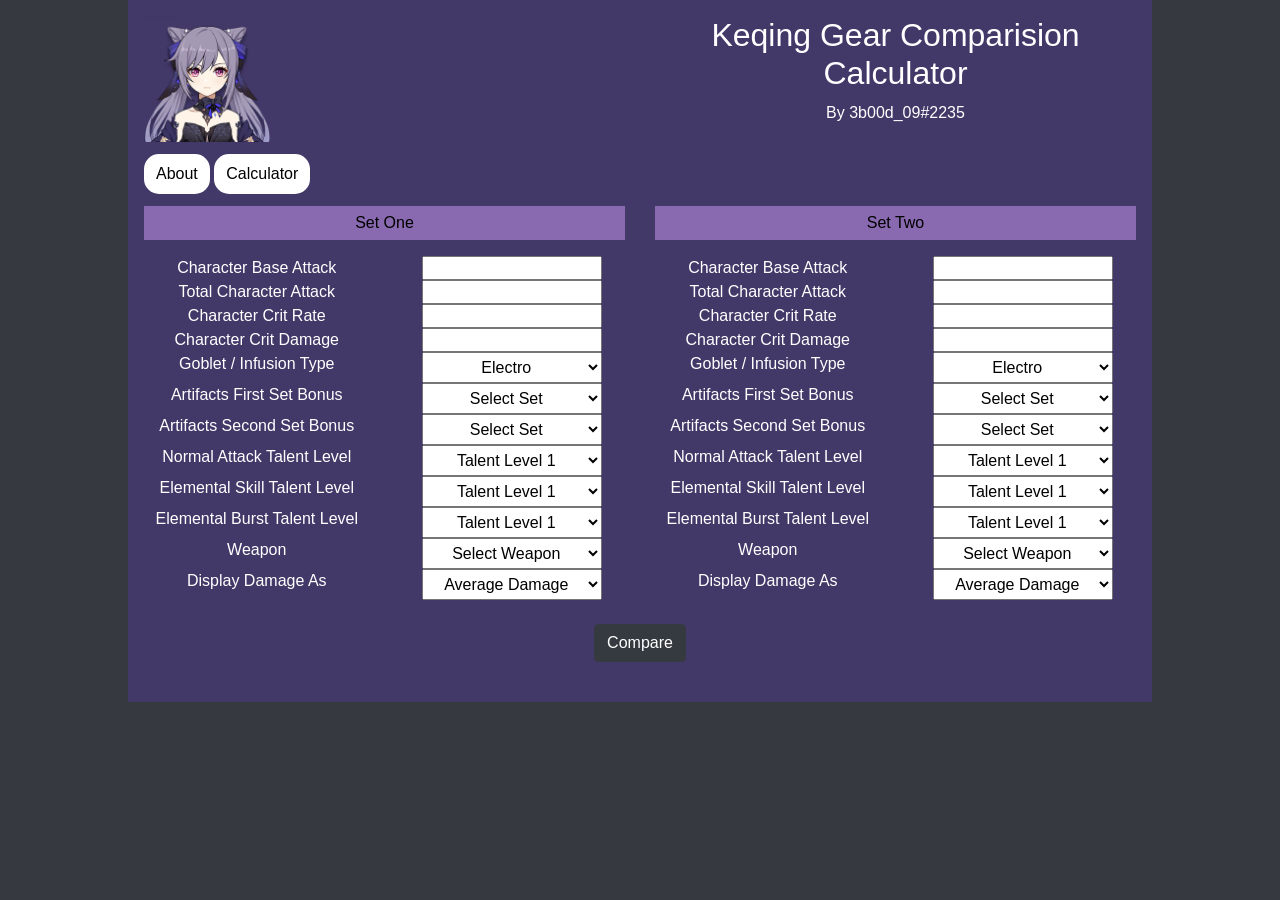
==== index.html @ fcf03fb0 "Added new weapons. Added HTML title. Fixed some CSS" ====
<!DOCTYPE html>

<html lang="en">
    <head>
        <link rel="stylesheet" href="https://cdn.jsdelivr.net/npm/bootstrap@4.5.3/dist/css/bootstrap.min.css" integrity="sha384-TX8t27EcRE3e/ihU7zmQxVncDAy5uIKz4rEkgIXeMed4M0jlfIDPvg6uqKI2xXr2" crossorigin="anonymous">
        <script src="https://code.jquery.com/jquery-3.5.1.slim.min.js" integrity="sha384-DfXdz2htPH0lsSSs5nCTpuj/zy4C+OGpamoFVy38MVBnE+IbbVYUew+OrCXaRkfj" crossorigin="anonymous"></script>
        <script src="https://cdn.jsdelivr.net/npm/bootstrap@4.5.3/dist/js/bootstrap.bundle.min.js" integrity="sha384-ho+j7jyWK8fNQe+A12Hb8AhRq26LrZ/JpcUGGOn+Y7RsweNrtN/tE3MoK7ZeZDyx" crossorigin="anonymous"></script>
        <script type = "module" src = "static/main.js"></script>
        <meta name="viewport" content="width=device-width, initial-scale=1.0">
        <link rel ="stylesheet" href="static/styles.css">
        <title>Keqing Calculator</title>
    </head>

    <body>
        <div class = "calcbody">
            <div id = "calculator-view">
                <div class="row">
                    <div class="col-md-6 keqing-image-container">
                        <img src ="Assets/Keqing-skin.png" class = "keqing-image">
                    </div>
                    <div class="col-md-6"  style = "text-align: center;">
                        <h2>Keqing Gear Comparision Calculator</h2>
                        <p>By 3b00d_09#2235</p>
                    </div>
                </div>

                <div>
                    <button class = "view-button about-view-btn">About</button>
                    <button class = "view-button basic-view-btn"> Calculator </button>
                </div>

                <div class="row">
                    <div class="col-md-6 text-center">
                        <p class ="set">Set One</p>     
                        <div class = "row">
                            <div class ="col-md-6"><label>Character Base Attack</label></div>
                            <div class = "col-md-6"><input type = "number" id = "baseatk" name = "Character Base ATK"></div>
                        </div>                  
                            <div class = "row">
                                <div class ="col-md-6"><label>Total Character Attack</label></div>
                                <div class = "col-md-6"><input type = "number" id = "atk" name = "Total Character ATK:"></div>
                            </div>
            
                            <div class="row">
                                <div class = "col-md-6">                       
                                    <label>Character Crit Rate</label></div>
                                <div class = "col-md-6">                   
                                    <input type = "number" id = "cr" name = "Crit Rate:" ></div>
                            </div>
                            <div class="row">
                                <div class = "col-md-6">                       
                                    <label>Character Crit Damage</label></div>
                                <div class = "col-md-6">                   
                                    <input type = "number" id = "cd" name = "Crit Damage:"></div>
                            </div>
                            <div class="row">
                                <div class = "col-md-6">                       
                                    <label>Goblet / Infusion Type</label></div>
                                <div class = "col-md-6">                   
                                    <select id = "goblet" name = "Damage%">
                                        <option value = "elec">Electro</option>
                                        <option value = "phys">Physical</option>
                                    </select>
                                </div>
                            </div>
                            <div class="row">
                                <div class = "col-md-6">                       
                                    <label>Artifacts First Set Bonus</label></div>
                                <div class = "col-md-6">                   
                                    <select id="artifacts-2piece-set1" name ="Artifacts">
                                        <option id = "Select Artifacts2">Select Set</option>
                                        <option value="ThunderingFury2p">2-Piece Thundering Fury</option>
                                        <option>2-Piece Gladiator's Finale</option>
                                        <option>2-Piece Shimenawa's Reminiscence</option>
                                        <option>2-Piece Thundersoother</option>
                                        <option value="PaleFlame2p">2-Piece Pale Flame</option>
                                        <option value="BSC2p">2-Piece Bloodstained Chivalry</option>
                                        <option value="Noblesse2p">2-Piece Noblesse Oblige</option>
                                        <option value = "other">Other</option>
                                    </select>
                                </div>
                            </div>
                            <div class = "row">
                                <div class ="col-md-6" id = "artifacts-2p-set1-1"></div>
                                <div class ="col-md-6" id = "artifacts-2p-set1-2"></div>
                            </div>
                            <div class="row">
                                <div class = "col-md-6">                       
                                    <label>Artifacts Second Set Bonus</label></div>
                                <div class = "col-md-6">                   
                                    <select id="artifacts-4piece-set1" name ="Artifacts">
                                        <option id = "Select Artifacts">Select Set</option>
                                        <option value="ThunderingFury2p">2-Piece Thundering Fury</option>
                                        <option>2-Piece Gladiator's Finale</option>
                                        <option>2-Piece Shimenawa's Reminiscence</option>
                                        <option value="PaleFlame2p">2-Piece Pale Flame</option>
                                        <option value="BSC2p">2-Piece Bloodstained Chivalry</option>
                                        <option value="Noblesse2p">2-Piece Noblesse Oblige</option>
                                        <option value="PaleFlame4p">4-Piece Pale Flame</option>
                                        <option value="Thundersoother4p">4-Piece Thundersoother</option>
                                        <option value="Gladiator4p">4-Piece Gladiator's Finale</option>
                                        <option value="Shimenawa4p">4-Piece Shimenawa's Reminiscence</option>
                                        <option value = "other">Other</option>
                                    </select>
                                </div>
                            </div>
                            <div class = "row">
                                <div class ="col-md-6" id = "artifacts-4p-set1-1"></div>
                                <div class ="col-md-6" id = "artifacts-4p-set1-2"></div>
                            </div>
                            <div class ="row">
                                <div class = "col-md-6">
                                    <label>Normal Attack Talent Level</label>
                                </div>
                                <div class = "col-md-6">
                                    <select id ="normal_talent" name = "Normal Talent"></select>
                                </div>
                            </div>
                            <div class ="row">
                                <div class = "col-md-6">
                                    <label>Elemental Skill Talent Level</label>
                                </div>
                                <div class = "col-md-6">
                                    <select id ="skill_talent" name = "Skill Talent"></select>
                                </div>
                            </div>
                            <div class ="row">
                                <div class = "col-md-6">
                                    <label>Elemental Burst Talent Level</label>
                                </div>
                                <div class = "col-md-6">
                                    <select id ="burst_talent" name = "Burst Talent"></select>
                                </div>
                            </div>
                            <div class="row">
                                <div class = "col-md-6">                       
                                    <label>Weapon</label></div>
                                <div class = "col-md-6">                   
                                    <select id="weapon" name ="Weapons">
                                        <option id ="Select Weapon">Select Weapon</option>
                                        <option value="Mistsplitter">Mistsplitter Reforged</option>
                                        <option value = "Haran">Haran Geppaku Futsu</option>
                                        <option value="SummitShaper">Summit Shaper</option>
                                        <option value="LionsRoar">Lion's Roar</option>
                                        <option value="BlackSword">The Black Sword</option>
                                        <option value = "Kagotsurube">Kagotsurube Isshin</option>
                                        <option value = "Aquila">Aquila Favonia</option>
                                        <option value="BlackcliffLongsword">Blackcliff Longsword</option>
                                        <option value="PrototypeRancour">Proto. Rancour</option>
                                        <option value = "other">Other</option>
                                    </select>
                                </div>
                            </div>
                            <div class="row" style = "align-items: center;">
                                <div class = "col-md-6 id" id = "set-one-info1"></div>
                                <div class = "col-md-6" id = "set-one-info2"></div>
                            </div>
                            <div class = "row " id = "refine-set1">
                                <div class = "col-md-6">
                                    <label>Refinement</label>
                                </div>
                                <div class = "col-md-6"> 
                                    <select id="weapon-refines">
                                        <option value="0">Refinement 1</option>
                                        <option value="1">Refinement 2</option>
                                        <option value="2">Refinement 3</option>
                                        <option value="3">Refinement 4</option>
                                        <option value="4">Refinement 5</option>
                                    </select>
                                </div>
                            </div>
                            <div class = "row">
                                <div class = "col-md-6">Display Damage As</div>
                                <div class = "col-md-6">
                                    <select id = "display">
                                        <option value = "avg">Average Damage</option>
                                        <option value = "no-crit">Non Critical Hits</option>
                                        <option value = "crit">Critical Hits</option>
                                    </select>
                                </div>
                            </div>
                    </div>

                    <div class="col-md-6 text-center">
                        <p class ="set">Set Two</p>    
                        <div class = "row">
                            <div class ="col-md-6"><label>Character Base Attack</label></div>
                            <div class = "col-md-6"><input type = "number" id = "baseatk2" name = "Character Base ATK"></div>
                        </div>                    
                            <div class = "row">
                                <div class ="col-md-6"><label>Total Character Attack</label></div>
                                <div class = "col-md-6"><input type = "number" id = "atk2" name = "Total Character ATK:"></div>
                            </div>
            
                            <div class="row">
                                <div class = "col-md-6">                       
                                    <label>Character Crit Rate</label></div>
                                <div class = "col-md-6">                   
                                    <input type = "number" id = "cr2" name = "Crit Rate:"></div>
                            </div>
                            <div class="row">
                                <div class = "col-md-6">                       
                                    <label>Character Crit Damage</label></div>
                                <div class = "col-md-6">                   
                                    <input type = "number" id = "cd2" name = "Crit Damage:"></div>
                            </div>
                            <div class="row">
                                <div class = "col-md-6">                       
                                    <label>Goblet / Infusion Type</label></div>
                                <div class = "col-md-6">                   
                                    <select id = "goblet2" name = "Damage%">
                                        <option value = "elec">Electro</option>
                                        <option value = "phys">Physical</option>
                                    </select>
                                </div>
                            </div>
                            <div class="row">
                                <div class = "col-md-6">                       
                                    <label>Artifacts First Set Bonus</label></div>
                                <div class = "col-md-6">                   
                                    <select id="artifacts-2piece-set2" name ="Artifacts">
                                        <option id = "Select Artifacts2">Select Set</option>
                                        <option value="ThunderingFury2p">2-Piece Thundering Fury</option>
                                        <option>2-Piece Gladiator's Finale</option>
                                        <option>2-Piece Shimenawa's Reminiscence</option>
                                        <option>2-Piece Thundersoother</option>
                                        <option value="PaleFlame2p">2-Piece Pale Flame</option>
                                        <option value="BSC2p">2-Piece Bloodstained Chivalry</option>
                                        <option value="Noblesse2p">2-Piece Noblesse Oblige</option>
                                        <option value = "other">Other</option>
                                    </select>
                                </div>
                            </div>
                            <div class = "row">
                                <div class ="col-md-6" id = "artifacts-2p-set2-1"></div>
                                <div class ="col-md-6" id = "artifacts-2p-set2-2"></div>
                            </div>
                            <div class="row">
                                <div class = "col-md-6">                       
                                    <label>Artifacts Second Set Bonus</label></div>
                                <div class = "col-md-6">                   
                                    <select id="artifacts-4piece-set2" name ="Artifacts">
                                        <option id = "Select Artifacts2">Select Set</option>
                                        <option value="ThunderingFury2p">2-Piece Thundering Fury</option>
                                        <option>2-Piece Gladiator's Finale</option>
                                        <option>2-Piece Shimenawa's Reminiscence</option>
                                        <option value="PaleFlame2p">2-Piece Pale Flame</option>
                                        <option value="BSC2p">2-Piece Bloodstained Chivalry</option>
                                        <option value="Noblesse2p">2-Piece Noblesse Oblige</option>
                                        <option value="PaleFlame4p">4-Piece Pale Flame</option>
                                        <option value="Thundersoother4p">4-Piece Thundersoother</option>
                                        <option value="Gladiator4p">4-Piece Gladiator's Finale</option>
                                        <option value="Shimenawa4p">4-Piece Shimenawa's Reminiscence</option>
                                        <option value = "other">Other</option>
                                    </select>
                                </div>
                            </div>
                            <div class = "row">
                                <div class ="col-md-6" id = "artifacts-4p-set2-1"></div>
                                <div class ="col-md-6" id = "artifacts-4p-set2-2"></div>
                            </div>
                            <div class ="row">
                                <div class = "col-md-6">
                                    <label>Normal Attack Talent Level</label>
                                </div>
                                <div class = "col-md-6">
                                    <select id ="normal_talent_set2" name = "Normal Talent"></select>
                                </div>
                            </div>
                            <div class ="row">
                                <div class = "col-md-6">
                                    <label>Elemental Skill Talent Level</label>
                                </div>
                                <div class = "col-md-6">
                                    <select id ="skill_talent_set2" name = "Skill Talent"></select>
                                </div>
                            </div>
                            <div class ="row">
                                <div class = "col-md-6">
                                    <label>Elemental Burst Talent Level</label>
                                </div>
                                <div class = "col-md-6">
                                    <select id ="burst_talent_set2" name = "Burst Talent"></select>
                                </div>
                            </div>

                            <div class="row">
                                <div class = "col-md-6">                       
                                    <label>Weapon</label></div>
                                <div class = "col-md-6">                   
                                    <select id="weapon2" name ="Weapons">
                                        <option id = "Select Weapon2">Select Weapon</option>
                                        <option value="Mistsplitter">Mistsplitter Reforged</option>
                                        <option value = "Haran">Haran Geppaku Futsu</option>
                                        <option value="SummitShaper">Summit Shaper</option>
                                        <option value="LionsRoar">Lion's Roar</option>
                                        <option value="BlackSword">The Black Sword</option>
                                        <option value = "Kagotsurube">Kagotsurube Isshin</option>
                                        <option value = "Aquila">Aquila Favonia</option>
                                        <option value="BlackcliffLongsword">Blackcliff Longsword</option>
                                        <option value="PrototypeRancour">Proto. Rancour</option>
                                        <option value = "other">Other</option>
                                    </select>
                                </div>
                            </div>
                            <div class="row">
                                <div class = "col-md-6 id" id = "set-two-info1"></div>
                                <div class = "col-md-6" id = "set-two-info2"></div>
                            </div>
                            <div class = "row " id = "refine-set2">
                                <div class = "col-md-6">
                                    <label>Refinement</label>
                                </div>
                                <div class = "col-md-6">
                                    <select id="weapon-refines2">
                                        <option value="0">Refinement 1</option>
                                        <option value="1">Refinement 2</option>
                                        <option value="2">Refinement 3</option>
                                        <option value="3">Refinement 4</option>
                                        <option value="4">Refinement 5</option>
                                    </select> </div>
                            </div>
                            <div class = "row">
                                <div class = "col-md-6">Display Damage As</div>
                                <div class = "col-md-6">
                                    <select id = "display-set2">
                                        <option value = "avg">Average Damage</option>
                                        <option value = "no-crit">Non Critical Hits</option>
                                        <option value = "crit">Critical Hits</option>
                                    </select>
                                </div>
                            </div>
                    </div>
                </div>
                
                <br>
                <div class="row">
                    
                    <div class="col-sm-12 text-center">
                        <button type="button" id = "calc-button" class="btn btn-dark">Compare</button>
                    </div>
                </div>
                <br>
                
                <!-- wrapping the whole  numbers thing in a div that only appears after user clicks compare -->
                
                <div id = "hidden" class ="hidden">

                    <div style="text-align: center" class="row">
                        <div class="col-sm-1"></div>                
                        <div class="col-sm-1"><p>N1</p></div>
                        <div class="col-sm-2"><p>CA</p></div>
                        <div class="col-sm-2"><p>Skill Cast</p></div>
                        <div class="col-sm-2"><p>Skill Recast</p></div>
                        <div class="col-sm-2"><p>Burst Damage</p></div>
                        <div class="col-sm-2"><p>Total Rotation Damage</p></div>
                    </div>
                    <div style="text-align: center" class="row">
                        <div class="col-sm-1"><p>Set One Numbers:</p></div>                
                        <div class="col-sm-1"><p id = "NA-set1"></p></div>
                        <div class="col-sm-2"><p id = "CA-set1"></p></div>
                        <div class="col-sm-2"><p id = "E1-set1"></p></div>
                        <div class="col-sm-2"><p id = "E2-set1"></p></div>
                        <div class="col-sm-2"><p id = "Q-set1"></p></div>
                        <div class="col-sm-2"><p id = "Total-set1"></p></div>
                    </div>
                    <div style="text-align: center" class="row">
                        <div class="col-sm-1"><p>Set Two Numbers:</p></div>                
                        <div class="col-sm-1"><p id = "NA-set2"></p></div>
                        <div class="col-sm-2"><p id = "CA-set2"></p></div>
                        <div class="col-sm-2"><p id = "E1-set2"></p></div>
                        <div class="col-sm-2"><p id = "E2-set2"></p></div>
                        <div class="col-sm-2"><p id = "Q-set2"></p></div>
                        <div class="col-sm-2"><p id = "Total-set2"></p></div>
                    </div>
                </div>
                <div class = "row justify-content-center">
                    <div class = "col-sm-4" id = "difference">
                    </div>
                </div>
            </div>

            <div id = "about-view">
                <div class="row">
                    <div class="col-md-6 keqing-image-container">
                        <img src ="Assets/Keqing-skin.png" class = "keqing-image">
                    </div>
                    <div class="col-md-6"  style = "text-align: center;">
                        <h2>Keqing Gear Comparision Calculator</h2>
                        <p>By 3b00d_09#2235</p>
                    </div>
                </div>
                
                <div>
                    <button class = "view-button about-view-btn"> About</button>
                    <button class = "view-button basic-view-btn">Calculator</button>
                </div>

                <div class = "about">
                    <h1>About</h1>
                    <p>
                        Hey everyone, this Keqing Calculator is meant to help you figure out which set of stats between two sets will net you 
                        the most damage. For Genshin Optimizer users, please stick to Genshin Optimizer as this calculator is meant to
                        serve as an alternative to those who cannot use the Genshin Optimizer, not a replacement. The Genshin Optimizer is
                        still a far superior tool.
                    </p>
                    <p>If you have any questions or run into weird behaviour please feel free to reach out to me on Discord. My DMs are open
                        to KQM members.
                    </p>
                    </div>

                    <div class = "instructions">
                        <h1>How to Use</h1>
                            <ul>
                                <li>
                                    Head over to the character screen and input the stats exactly as you see them. You can find Keqing's Base Attack
                                    by clicking on more details and inputting the white Attack number.
                                </li>
                                <li>
                                    The 15% Crit Rate from her Ascension 4 buff has to be inputted manually.
                                </li>
                                <li>
                                    Your Goblet type is the same as your Infusion type (ex: Physical goblet means Physical Keqing)
                                </li>
                                <li>
                                    Weapon choice only matters for weapons that dynamically give your character buffs (or The Black Sword). For example, Mistsplitter
                                    will give you different buffs based on different situations, same for Lion's Roar. However, Jade Cutter will give you the same
                                    exact buffs no matter the situation, so simply inputting the stats is enough. 
                                </li>
                                <li>
                                    Numbers won’t be perfectly accurate because of rounding, variable enemy resistances and defenses. 
                                    This calculator assumes level 90 enemy and 10% Electro resistance.
                                </li>
                                <li>
                                    If you click on the "Compare" button and see "NaN" values, please go back and check that you inputted everything correctly.
                                </li>
                                <li>
                                    "Total Rotation Damage" is 1 Skill, 1 Burst, 1 Skill Recast, and 5 Normal into Charged Attacks. Includes Aquila 
                                    passive proc if valid.
                                </li>
                            </ul>
                        </div>
            
            </div>

        </div>
    </body>
</html>
---- static/styles.css ----
body{
    background-color: #36393f;
    margin: 0;
    display: flex;
    justify-content: center;
    align-items: center;
}

label{
    color:white;
    margin: 0;
}

.calcbody{
    background-color: #433969 ;
    padding: 1rem;
    color: white;
    width:80%;
}

@media (max-width: 960px) {
    .calcbody{
        width: 100%;
    }

    .row{
        margin: 10px 0px;
    }

}

p{
    color: white;
}

.set{
    background-color: #8969b0;
    text-align: center;
    padding: 5px;
    color: #000 !important;
  }

.hidden{
    display: none;
}

option{
    text-align: center;
}

select{
    padding: 5px 0px;
    width: 80%;
    height: 100%;
}

input{
    width: 80%;
    height: 100%;
}

#difference{
    padding: 10px;
    text-align: center;
    border: 1px solid rgb(44, 5, 44);
    border-width: 6px;
    margin: 5px;
    display: none;
  }

.view-button{
    margin: 12px 0px;
    background-color: white;
    color: black;
    border: none;
    border-radius: 15px;
    padding: 8px 12px;
}

.view-button:active {
transform: translateY(2px);
}     


#refine-set1{
    display:none;
}

#refine-set2{
    display:none;
}

.weapon-toggle{
    transform: scale(1.5);
}


.about{
    padding: 12px;
    width: 100%;
}


.keqing-image{
    width: 126px;
}

@media (max-width: 768px) {
    .keqing-image-container{
        text-align: center;
    }

}


#instructions-view{
    display: none;
}

#about-view{
    display: none;
}

li{
    margin: 6px 0px;
}

.col-sm-6{
    height: auto;
}
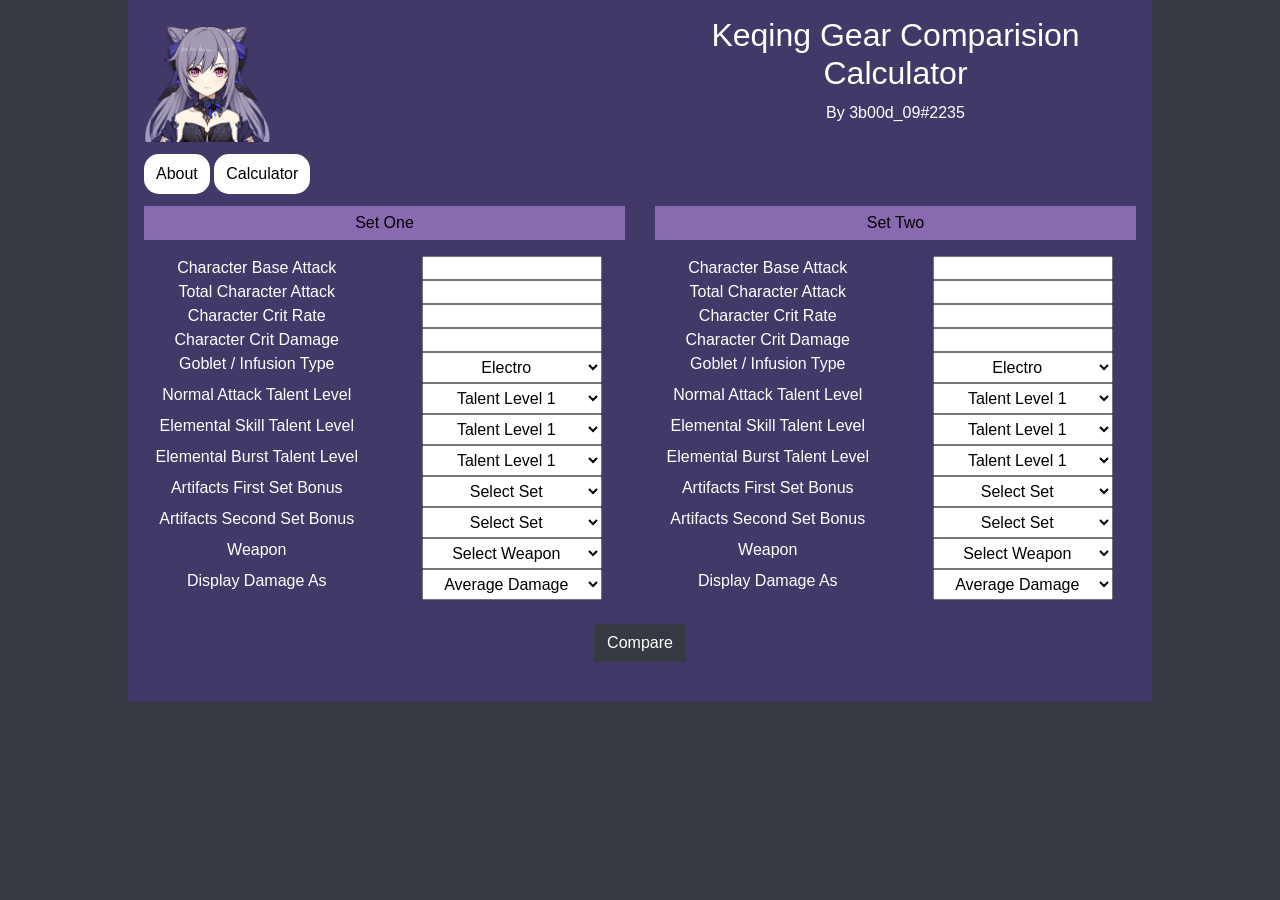
==== commit 24454b44: "Artifacts done" ====
--- a/index.html
+++ b/index.html
@@ -61,6 +61,31 @@
                                         <option value = "elec">Electro</option>
                                         <option value = "phys">Physical</option>
                                     </select>
+                                </div>
+                            </div>
+
+                            <div class ="row">
+                                <div class = "col-md-6">
+                                    <label>Normal Attack Talent Level</label>
+                                </div>
+                                <div class = "col-md-6">
+                                    <select id ="normal_talent" name = "Normal Talent"></select>
+                                </div>
+                            </div>
+                            <div class ="row">
+                                <div class = "col-md-6">
+                                    <label>Elemental Skill Talent Level</label>
+                                </div>
+                                <div class = "col-md-6">
+                                    <select id ="skill_talent" name = "Skill Talent"></select>
+                                </div>
+                            </div>
+                            <div class ="row">
+                                <div class = "col-md-6">
+                                    <label>Elemental Burst Talent Level</label>
+                                </div>
+                                <div class = "col-md-6">
+                                    <select id ="burst_talent" name = "Burst Talent"></select>
                                 </div>
                             </div>
                             <div class="row">
@@ -108,30 +133,6 @@
                                 <div class ="col-md-6" id = "artifacts-4p-set1-1"></div>
                                 <div class ="col-md-6" id = "artifacts-4p-set1-2"></div>
                             </div>
-                            <div class ="row">
-                                <div class = "col-md-6">
-                                    <label>Normal Attack Talent Level</label>
-                                </div>
-                                <div class = "col-md-6">
-                                    <select id ="normal_talent" name = "Normal Talent"></select>
-                                </div>
-                            </div>
-                            <div class ="row">
-                                <div class = "col-md-6">
-                                    <label>Elemental Skill Talent Level</label>
-                                </div>
-                                <div class = "col-md-6">
-                                    <select id ="skill_talent" name = "Skill Talent"></select>
-                                </div>
-                            </div>
-                            <div class ="row">
-                                <div class = "col-md-6">
-                                    <label>Elemental Burst Talent Level</label>
-                                </div>
-                                <div class = "col-md-6">
-                                    <select id ="burst_talent" name = "Burst Talent"></select>
-                                </div>
-                            </div>
                             <div class="row">
                                 <div class = "col-md-6">                       
                                     <label>Weapon</label></div>
@@ -151,7 +152,7 @@
                                     </select>
                                 </div>
                             </div>
-                            <div class="row" style = "align-items: center;">
+                            <div class="row">
                                 <div class = "col-md-6 id" id = "set-one-info1"></div>
                                 <div class = "col-md-6" id = "set-one-info2"></div>
                             </div>
@@ -212,6 +213,31 @@
                                         <option value = "elec">Electro</option>
                                         <option value = "phys">Physical</option>
                                     </select>
+                                </div>
+                            </div>
+
+                            <div class ="row">
+                                <div class = "col-md-6">
+                                    <label>Normal Attack Talent Level</label>
+                                </div>
+                                <div class = "col-md-6">
+                                    <select id ="normal_talent_set2" name = "Normal Talent"></select>
+                                </div>
+                            </div>
+                            <div class ="row">
+                                <div class = "col-md-6">
+                                    <label>Elemental Skill Talent Level</label>
+                                </div>
+                                <div class = "col-md-6">
+                                    <select id ="skill_talent_set2" name = "Skill Talent"></select>
+                                </div>
+                            </div>
+                            <div class ="row">
+                                <div class = "col-md-6">
+                                    <label>Elemental Burst Talent Level</label>
+                                </div>
+                                <div class = "col-md-6">
+                                    <select id ="burst_talent_set2" name = "Burst Talent"></select>
                                 </div>
                             </div>
                             <div class="row">
@@ -259,31 +285,6 @@
                                 <div class ="col-md-6" id = "artifacts-4p-set2-1"></div>
                                 <div class ="col-md-6" id = "artifacts-4p-set2-2"></div>
                             </div>
-                            <div class ="row">
-                                <div class = "col-md-6">
-                                    <label>Normal Attack Talent Level</label>
-                                </div>
-                                <div class = "col-md-6">
-                                    <select id ="normal_talent_set2" name = "Normal Talent"></select>
-                                </div>
-                            </div>
-                            <div class ="row">
-                                <div class = "col-md-6">
-                                    <label>Elemental Skill Talent Level</label>
-                                </div>
-                                <div class = "col-md-6">
-                                    <select id ="skill_talent_set2" name = "Skill Talent"></select>
-                                </div>
-                            </div>
-                            <div class ="row">
-                                <div class = "col-md-6">
-                                    <label>Elemental Burst Talent Level</label>
-                                </div>
-                                <div class = "col-md-6">
-                                    <select id ="burst_talent_set2" name = "Burst Talent"></select>
-                                </div>
-                            </div>
-
                             <div class="row">
                                 <div class = "col-md-6">                       
                                     <label>Weapon</label></div>
@@ -399,7 +400,7 @@
                 <div class = "about">
                     <h1>About</h1>
                     <p>
-                        Hey everyone, this Keqing Calculator is meant to help you figure out which set of stats between two sets will net you 
+                        This Keqing Calculator is meant to help you figure out which set of stats between two sets will net you 
                         the most damage. For Genshin Optimizer users, please stick to Genshin Optimizer as this calculator is meant to
                         serve as an alternative to those who cannot use the Genshin Optimizer, not a replacement. The Genshin Optimizer is
                         still a far superior tool.
@@ -423,7 +424,8 @@
                                     Your Goblet type is the same as your Infusion type (ex: Physical goblet means Physical Keqing)
                                 </li>
                                 <li>
-                                    Weapon choice only matters for weapons that dynamically give your character buffs (or The Black Sword). For example, Mistsplitter
+                                    Weapon choice only matters for weapons that dynamically give your character buffs, weapons with passive
+                                    procs, or weapons with buffs that cannot be inputted (The Black Sword's Normal and Charged Attacks buff). For example, Mistsplitter
                                     will give you different buffs based on different situations, same for Lion's Roar. However, Jade Cutter will give you the same
                                     exact buffs no matter the situation, so simply inputting the stats is enough. 
                                 </li>
@@ -435,8 +437,8 @@
                                     If you click on the "Compare" button and see "NaN" values, please go back and check that you inputted everything correctly.
                                 </li>
                                 <li>
-                                    "Total Rotation Damage" is 1 Skill, 1 Burst, 1 Skill Recast, and 5 Normal into Charged Attacks. Includes Aquila 
-                                    passive proc if valid.
+                                    "Total Rotation Damage" is 1 Skill, 1 Burst, 1 Skill Recast, and 5 Normal into Charged Attacks. Includes weapon 
+                                    passive procs if valid.
                                 </li>
                             </ul>
                         </div>
--- a/static/styles.css
+++ b/static/styles.css
@@ -59,6 +59,13 @@
     height: 100%;
 }
 
+
+/* override the input css above it, im too dumb to do this the right way so it is what it is */
+.weapon-toggle, .artifact-4p-toggle, .artifact-2p-toggle{
+    height: auto;
+}
+
+
 #difference{
     padding: 10px;
     text-align: center;
@@ -90,7 +97,7 @@
     display:none;
 }
 
-.weapon-toggle{
+.weapon-toggle, .artifact-4p-toggle, .artifact-2p-toggle{
     transform: scale(1.5);
 }
 
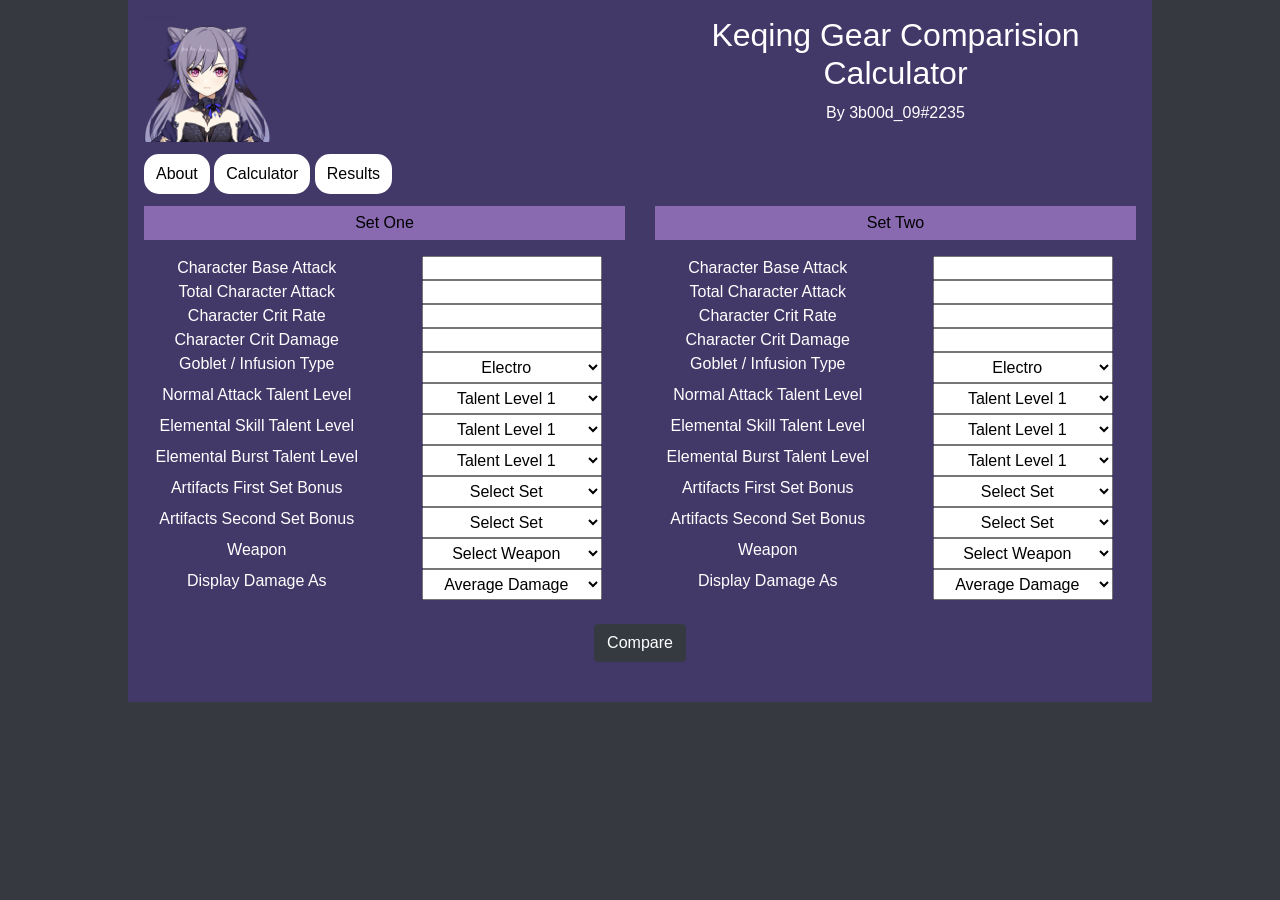
==== commit 9e6ecd04: "Fixed sidescroll problem" ====
--- a/index.html
+++ b/index.html
@@ -13,7 +13,7 @@
 
     <body>
         <div class = "calcbody">
-            <div id = "calculator-view">
+            <div>
                 <div class="row">
                     <div class="col-md-6 keqing-image-container">
                         <img src ="Assets/Keqing-skin.png" class = "keqing-image">
@@ -27,7 +27,11 @@
                 <div>
                     <button class = "view-button about-view-btn">About</button>
                     <button class = "view-button basic-view-btn"> Calculator </button>
-                </div>
+                    <button class = "view-button results-view-btn">Results</button>
+                </div>
+            </div>
+
+            <div id = "calculator-view">
 
                 <div class="row">
                     <div class="col-md-6 text-center">
@@ -382,20 +386,6 @@
             </div>
 
             <div id = "about-view">
-                <div class="row">
-                    <div class="col-md-6 keqing-image-container">
-                        <img src ="Assets/Keqing-skin.png" class = "keqing-image">
-                    </div>
-                    <div class="col-md-6"  style = "text-align: center;">
-                        <h2>Keqing Gear Comparision Calculator</h2>
-                        <p>By 3b00d_09#2235</p>
-                    </div>
-                </div>
-                
-                <div>
-                    <button class = "view-button about-view-btn"> About</button>
-                    <button class = "view-button basic-view-btn">Calculator</button>
-                </div>
 
                 <div class = "about">
                     <h1>About</h1>
@@ -445,6 +435,27 @@
             
             </div>
 
+            <div id = "results-view">
+                <div class = "row">
+                    <div class = "col-md-6 text-center">
+                        <p class ="set">Set One</p>
+                        <div class ="row">
+                            <div class ="col-md-6">
+                                Normal Attack Hit 1
+                            </div>
+                            <div class ="col-md-6">
+                                2316
+                            </div>
+                        </div>
+                    </div>
+
+                    <div class ="col-md-6 text-center">
+                        <p class ="set">Set Two</p>
+                    </div>
+                </div>
+
+            </div>
+
         </div>
     </body>
 </html>
--- a/static/styles.css
+++ b/static/styles.css
@@ -4,6 +4,12 @@
     display: flex;
     justify-content: center;
     align-items: center;
+    margin-right: calc(-1 * (100vw - 100%));
+    overflow-x: hidden;
+}
+
+p{
+    color: white;
 }
 
 label{
@@ -29,15 +35,11 @@
 
 }
 
-p{
-    color: white;
-}
-
 .set{
     background-color: #8969b0;
     text-align: center;
     padding: 5px;
-    color: #000 !important;
+    color: #000;
   }
 
 .hidden{
@@ -89,11 +91,7 @@
 }     
 
 
-#refine-set1{
-    display:none;
-}
-
-#refine-set2{
+#refine-set1, #refine-set2{
     display:none;
 }
 
@@ -102,7 +100,7 @@
 }
 
 
-.about{
+.about, .instructions{
     padding: 12px;
     width: 100%;
 }
@@ -120,13 +118,6 @@
 }
 
 
-#instructions-view{
-    display: none;
-}
-
-#about-view{
-    display: none;
-}
 
 li{
     margin: 6px 0px;
@@ -135,3 +126,7 @@
 .col-sm-6{
     height: auto;
 }
+
+#about-view, #results-view{
+    display:none;
+}
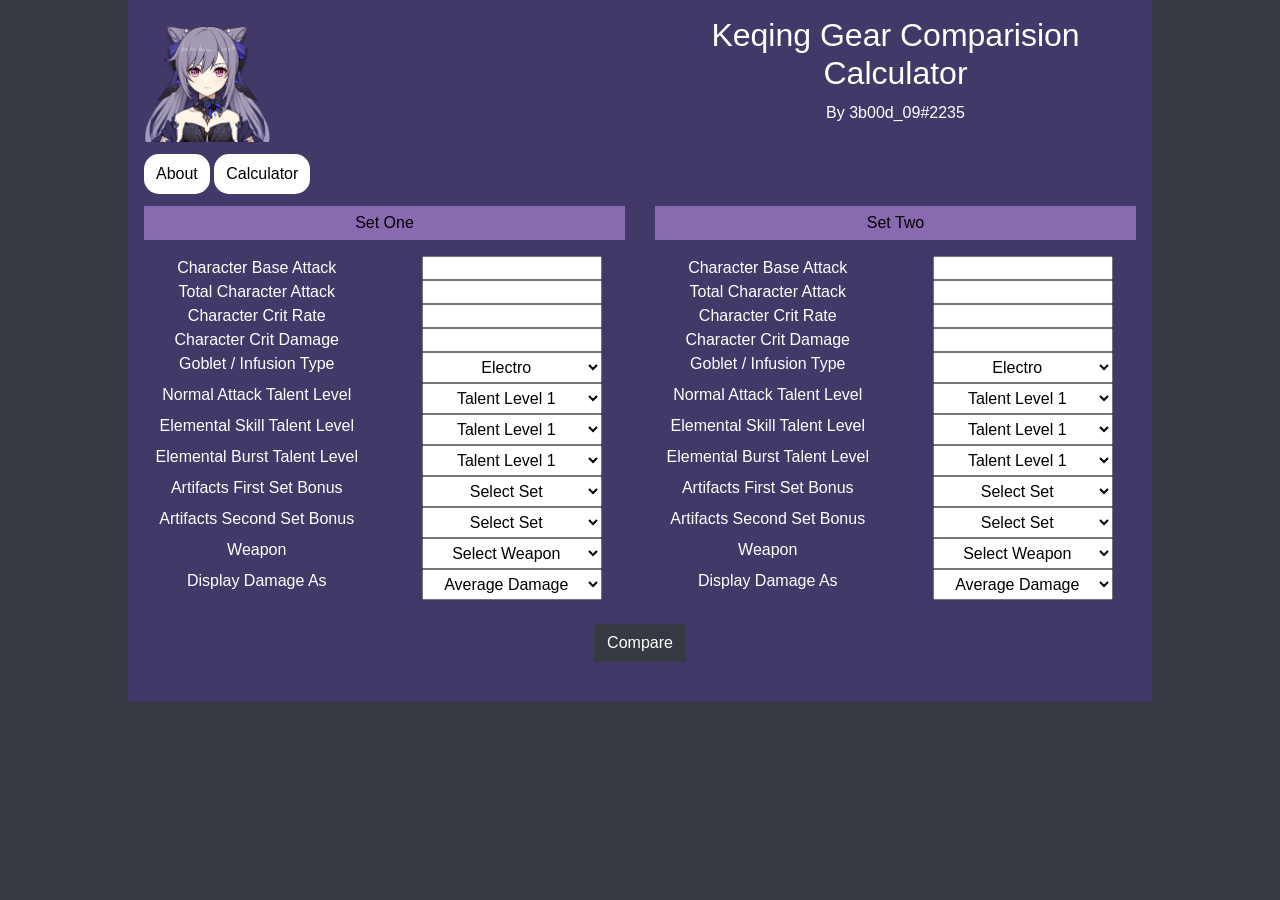
==== commit 882b6d27: "Revert "Fixed sidescroll problem" This reverts commit 9e6ecd0486d6026248f2f48e232cc5b9a41c9580." ====
--- a/index.html
+++ b/index.html
@@ -13,7 +13,7 @@
 
     <body>
         <div class = "calcbody">
-            <div>
+            <div id = "calculator-view">
                 <div class="row">
                     <div class="col-md-6 keqing-image-container">
                         <img src ="Assets/Keqing-skin.png" class = "keqing-image">
@@ -27,11 +27,7 @@
                 <div>
                     <button class = "view-button about-view-btn">About</button>
                     <button class = "view-button basic-view-btn"> Calculator </button>
-                    <button class = "view-button results-view-btn">Results</button>
-                </div>
-            </div>
-
-            <div id = "calculator-view">
+                </div>
 
                 <div class="row">
                     <div class="col-md-6 text-center">
@@ -386,6 +382,20 @@
             </div>
 
             <div id = "about-view">
+                <div class="row">
+                    <div class="col-md-6 keqing-image-container">
+                        <img src ="Assets/Keqing-skin.png" class = "keqing-image">
+                    </div>
+                    <div class="col-md-6"  style = "text-align: center;">
+                        <h2>Keqing Gear Comparision Calculator</h2>
+                        <p>By 3b00d_09#2235</p>
+                    </div>
+                </div>
+                
+                <div>
+                    <button class = "view-button about-view-btn"> About</button>
+                    <button class = "view-button basic-view-btn">Calculator</button>
+                </div>
 
                 <div class = "about">
                     <h1>About</h1>
@@ -435,27 +445,6 @@
             
             </div>
 
-            <div id = "results-view">
-                <div class = "row">
-                    <div class = "col-md-6 text-center">
-                        <p class ="set">Set One</p>
-                        <div class ="row">
-                            <div class ="col-md-6">
-                                Normal Attack Hit 1
-                            </div>
-                            <div class ="col-md-6">
-                                2316
-                            </div>
-                        </div>
-                    </div>
-
-                    <div class ="col-md-6 text-center">
-                        <p class ="set">Set Two</p>
-                    </div>
-                </div>
-
-            </div>
-
         </div>
     </body>
 </html>
--- a/static/styles.css
+++ b/static/styles.css
@@ -4,8 +4,6 @@
     display: flex;
     justify-content: center;
     align-items: center;
-    margin-right: calc(-1 * (100vw - 100%));
-    overflow-x: hidden;
 }
 
 p{
@@ -35,11 +33,15 @@
 
 }
 
+p{
+    color: white;
+}
+
 .set{
     background-color: #8969b0;
     text-align: center;
     padding: 5px;
-    color: #000;
+    color: #000 !important;
   }
 
 .hidden{
@@ -91,7 +93,11 @@
 }     
 
 
-#refine-set1, #refine-set2{
+#refine-set1{
+    display:none;
+}
+
+#refine-set2{
     display:none;
 }
 
@@ -100,7 +106,7 @@
 }
 
 
-.about, .instructions{
+.about{
     padding: 12px;
     width: 100%;
 }
@@ -118,6 +124,13 @@
 }
 
 
+#instructions-view{
+    display: none;
+}
+
+#about-view{
+    display: none;
+}
 
 li{
     margin: 6px 0px;
@@ -126,7 +139,3 @@
 .col-sm-6{
     height: auto;
 }
-
-#about-view, #results-view{
-    display:none;
-}
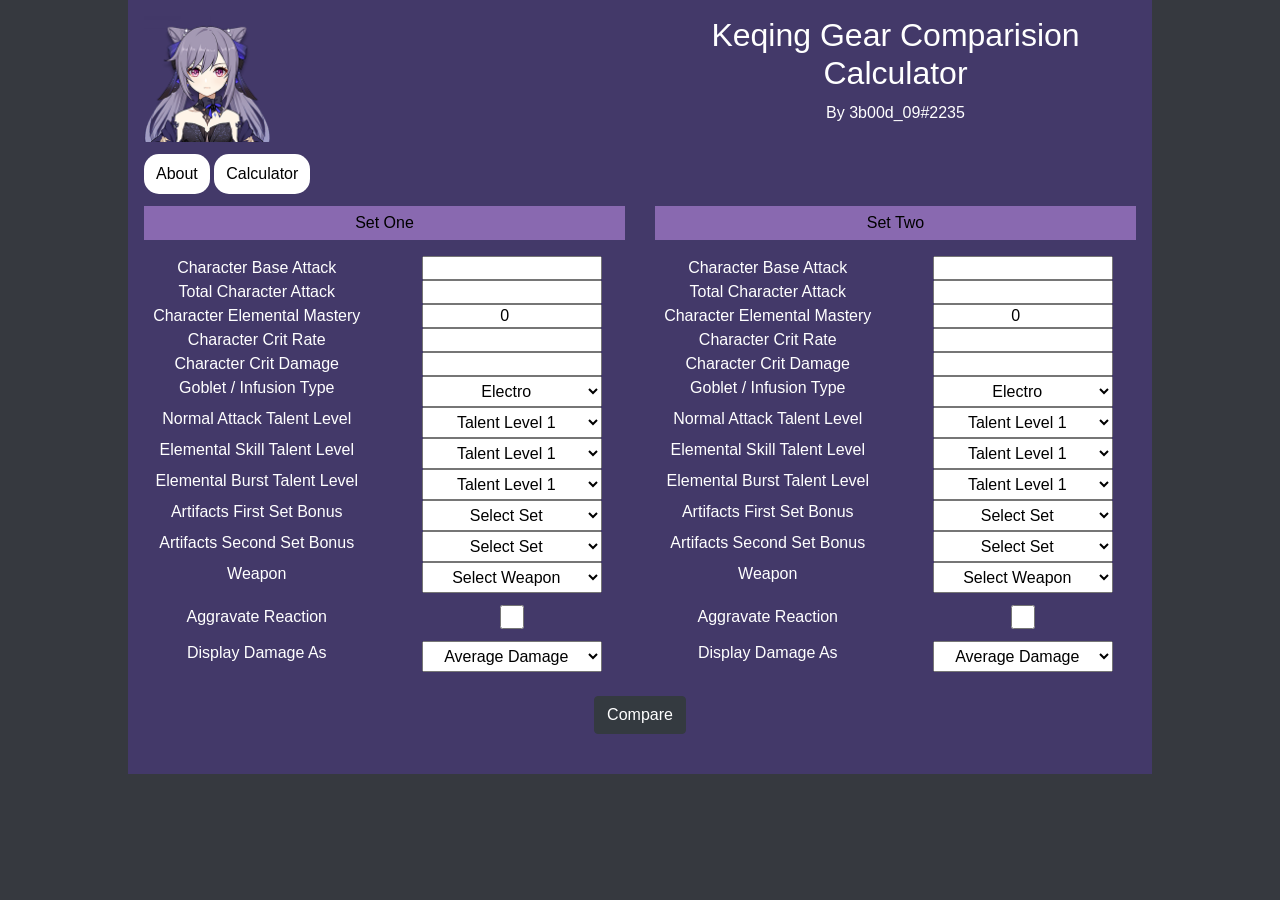
==== commit 28fdeb5d: "Added Aggravate" ====
--- a/index.html
+++ b/index.html
@@ -13,7 +13,7 @@
 
     <body>
         <div class = "calcbody">
-            <div id = "calculator-view">
+            <div>
                 <div class="row">
                     <div class="col-md-6 keqing-image-container">
                         <img src ="Assets/Keqing-skin.png" class = "keqing-image">
@@ -28,6 +28,9 @@
                     <button class = "view-button about-view-btn">About</button>
                     <button class = "view-button basic-view-btn"> Calculator </button>
                 </div>
+            </div>
+
+            <div id = "calculator-view">
 
                 <div class="row">
                     <div class="col-md-6 text-center">
@@ -39,6 +42,11 @@
                             <div class = "row">
                                 <div class ="col-md-6"><label>Total Character Attack</label></div>
                                 <div class = "col-md-6"><input type = "number" id = "atk" name = "Total Character ATK:"></div>
+                            </div>
+
+                            <div class = "row">
+                                <div class ="col-md-6"><label>Character Elemental Mastery</label></div>
+                                <div class = "col-md-6"><input type = "number" id = "em" name = "Total Character EM:" value = 0></div>
                             </div>
             
                             <div class="row">
@@ -121,6 +129,7 @@
                                         <option value="PaleFlame2p">2-Piece Pale Flame</option>
                                         <option value="BSC2p">2-Piece Bloodstained Chivalry</option>
                                         <option value="Noblesse2p">2-Piece Noblesse Oblige</option>
+                                        <option value="ThunderingFury4p">4-Piece Thundering Fury</option>
                                         <option value="PaleFlame4p">4-Piece Pale Flame</option>
                                         <option value="Thundersoother4p">4-Piece Thundersoother</option>
                                         <option value="Gladiator4p">4-Piece Gladiator's Finale</option>
@@ -170,6 +179,21 @@
                                     </select>
                                 </div>
                             </div>
+
+                            <div class ="row" style = "margin-top: 12px; margin-bottom: 12px;">
+                                <div class ="col-md-6">
+                                    Aggravate Reaction
+                                </div>
+                                <div class ="col-md-6">
+                                    <input type ="checkbox" id="aggravate-check1">
+                                </div>
+                            </div>
+
+                            <div class = "row aggravate-row1">
+                                <div class ="col-md-6"><label>Total Aggravate Hits</label></div>
+                                <div class = "col-md-6"><input type = "number" id = "aggravatecount" value = 10 name = "Total Aggravate Hits:"></div>
+                            </div>
+
                             <div class = "row">
                                 <div class = "col-md-6">Display Damage As</div>
                                 <div class = "col-md-6">
@@ -191,6 +215,11 @@
                             <div class = "row">
                                 <div class ="col-md-6"><label>Total Character Attack</label></div>
                                 <div class = "col-md-6"><input type = "number" id = "atk2" name = "Total Character ATK:"></div>
+                            </div>
+
+                            <div class = "row">
+                                <div class ="col-md-6"><label>Character Elemental Mastery</label></div>
+                                <div class = "col-md-6"><input type = "number" id = "em2" name = "Total Character EM:" value = 0></div>
                             </div>
             
                             <div class="row">
@@ -274,6 +303,7 @@
                                         <option value="BSC2p">2-Piece Bloodstained Chivalry</option>
                                         <option value="Noblesse2p">2-Piece Noblesse Oblige</option>
                                         <option value="PaleFlame4p">4-Piece Pale Flame</option>
+                                        <option value="ThunderingFury4p">4-Piece Thundering Fury</option>
                                         <option value="Thundersoother4p">4-Piece Thundersoother</option>
                                         <option value="Gladiator4p">4-Piece Gladiator's Finale</option>
                                         <option value="Shimenawa4p">4-Piece Shimenawa's Reminiscence</option>
@@ -321,6 +351,21 @@
                                         <option value="4">Refinement 5</option>
                                     </select> </div>
                             </div>
+
+                            <div class ="row" style = "margin-top: 12px; margin-bottom: 12px;">
+                                <div class ="col-md-6">
+                                    Aggravate Reaction
+                                </div>
+                                <div class ="col-md-6">
+                                    <input type ="checkbox" id="aggravate-check2">
+                                </div>
+                            </div>
+
+                            <div class = "row aggravate-row2">
+                                <div class ="col-md-6"><label>Total Aggravate Hits</label></div>
+                                <div class = "col-md-6"><input type = "number" id = "aggravatecount2" value = 10 name = "Total Aggravate Hits:"></div>
+                            </div>
+
                             <div class = "row">
                                 <div class = "col-md-6">Display Damage As</div>
                                 <div class = "col-md-6">
@@ -350,28 +395,31 @@
                     <div style="text-align: center" class="row">
                         <div class="col-sm-1"></div>                
                         <div class="col-sm-1"><p>N1</p></div>
-                        <div class="col-sm-2"><p>CA</p></div>
+                        <div class="col-sm-1"><p>CA</p></div>
                         <div class="col-sm-2"><p>Skill Cast</p></div>
                         <div class="col-sm-2"><p>Skill Recast</p></div>
                         <div class="col-sm-2"><p>Burst Damage</p></div>
+                        <div class="col-sm-1">Aggravate</div>   
                         <div class="col-sm-2"><p>Total Rotation Damage</p></div>
                     </div>
                     <div style="text-align: center" class="row">
                         <div class="col-sm-1"><p>Set One Numbers:</p></div>                
                         <div class="col-sm-1"><p id = "NA-set1"></p></div>
-                        <div class="col-sm-2"><p id = "CA-set1"></p></div>
+                        <div class="col-sm-1"><p id = "CA-set1"></p></div>
                         <div class="col-sm-2"><p id = "E1-set1"></p></div>
                         <div class="col-sm-2"><p id = "E2-set1"></p></div>
                         <div class="col-sm-2"><p id = "Q-set1"></p></div>
+                        <div class="col-sm-1"><p id = "aggravate-set1"></p></div>
                         <div class="col-sm-2"><p id = "Total-set1"></p></div>
                     </div>
                     <div style="text-align: center" class="row">
                         <div class="col-sm-1"><p>Set Two Numbers:</p></div>                
                         <div class="col-sm-1"><p id = "NA-set2"></p></div>
-                        <div class="col-sm-2"><p id = "CA-set2"></p></div>
+                        <div class="col-sm-1"><p id = "CA-set2"></p></div>
                         <div class="col-sm-2"><p id = "E1-set2"></p></div>
                         <div class="col-sm-2"><p id = "E2-set2"></p></div>
                         <div class="col-sm-2"><p id = "Q-set2"></p></div>
+                        <div class="col-sm-1"><p id = "aggravate-set2"></p></div>
                         <div class="col-sm-2"><p id = "Total-set2"></p></div>
                     </div>
                 </div>
@@ -382,20 +430,6 @@
             </div>
 
             <div id = "about-view">
-                <div class="row">
-                    <div class="col-md-6 keqing-image-container">
-                        <img src ="Assets/Keqing-skin.png" class = "keqing-image">
-                    </div>
-                    <div class="col-md-6"  style = "text-align: center;">
-                        <h2>Keqing Gear Comparision Calculator</h2>
-                        <p>By 3b00d_09#2235</p>
-                    </div>
-                </div>
-                
-                <div>
-                    <button class = "view-button about-view-btn"> About</button>
-                    <button class = "view-button basic-view-btn">Calculator</button>
-                </div>
 
                 <div class = "about">
                     <h1>About</h1>
@@ -421,6 +455,11 @@
                                     The 15% Crit Rate from her Ascension 4 buff has to be inputted manually.
                                 </li>
                                 <li>
+                                    For Aggravate count, standard non-4TF Keqing Aggravates 11 times in a single Skill > Burst 
+                                    > Skill > 5 N1C Combo. 4TF Keqing gets 12 Aggravates in a Skill > Burst > Skill > N1C N1 >
+                                    Skill > 2 N1C Combo. 
+                                </li>
+                                <li>
                                     Your Goblet type is the same as your Infusion type (ex: Physical goblet means Physical Keqing)
                                 </li>
                                 <li>
@@ -438,13 +477,15 @@
                                 </li>
                                 <li>
                                     "Total Rotation Damage" is 1 Skill, 1 Burst, 1 Skill Recast, and 5 Normal into Charged Attacks. Includes weapon 
-                                    passive procs if valid.
+                                    passive procs if valid. 4TF uses the same rotation as non-4TF combos. If you use 4TF, looking at individual
+                                    hit damage is more accurate compared to "Total Rotation Damage".
                                 </li>
                             </ul>
                         </div>
             
             </div>
 
+
         </div>
     </body>
 </html>
--- a/static/styles.css
+++ b/static/styles.css
@@ -4,10 +4,8 @@
     display: flex;
     justify-content: center;
     align-items: center;
-}
-
-p{
-    color: white;
+    margin-right: calc(-1 * (100vw - 100%));
+    overflow-x: hidden;
 }
 
 label{
@@ -41,10 +39,10 @@
     background-color: #8969b0;
     text-align: center;
     padding: 5px;
-    color: #000 !important;
+    color: #000;
   }
 
-.hidden{
+.hidden, .aggravate-row1, .aggravate-row2{
     display: none;
 }
 
@@ -61,6 +59,7 @@
 input{
     width: 80%;
     height: 100%;
+    text-align: center;
 }
 
 
@@ -93,20 +92,17 @@
 }     
 
 
-#refine-set1{
+#refine-set1, #refine-set2{
     display:none;
 }
 
-#refine-set2{
-    display:none;
-}
 
 .weapon-toggle, .artifact-4p-toggle, .artifact-2p-toggle{
     transform: scale(1.5);
 }
 
 
-.about{
+.about, .instructions{
     padding: 12px;
     width: 100%;
 }
@@ -124,13 +120,10 @@
 }
 
 
-#instructions-view{
+#instructions-view, #about-view{
     display: none;
 }
 
-#about-view{
-    display: none;
-}
 
 li{
     margin: 6px 0px;
